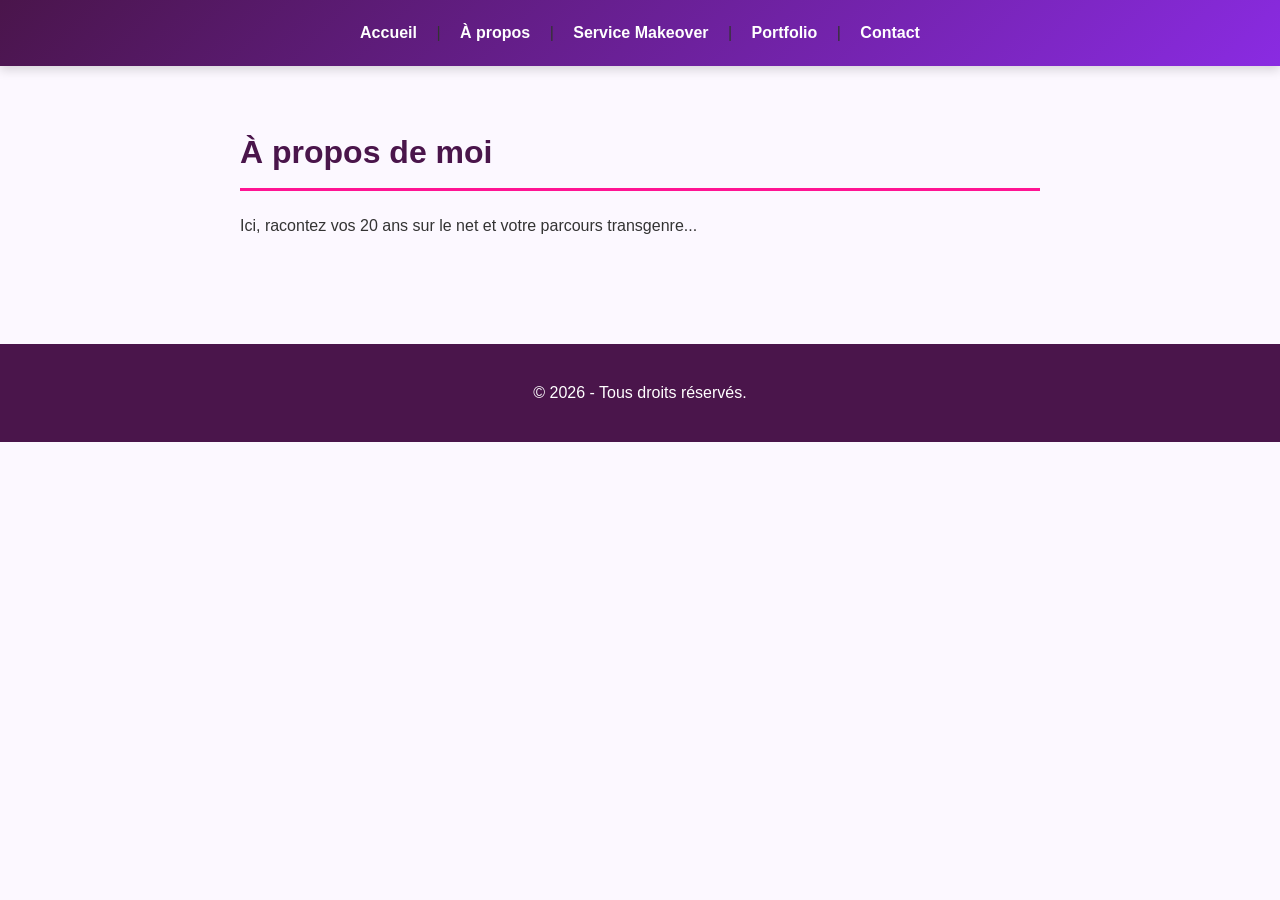
==== apropos.html @ 1ee6473e "1st upload" ====
<!DOCTYPE html>
<html lang="fr">
<head>
    <meta charset="UTF-8">
    <title>À propos de moi</title>
    <link rel="stylesheet" href="style.css">
</head>
<body>
<header>
        <nav>
            <a href="index.html">Accueil</a> | 
            <a href="apropos.html">À propos</a> | 
            <a href="makeover.html">Service Makeover</a> | 
            <a href="portfolio.html">Portfolio</a> | 
            <a href="contact.html">Contact</a>
        </nav>
    </header>
    <main>
        <h1>À propos de moi</h1>
        <p>Ici, racontez vos 20 ans sur le net et votre parcours transgenre...</p>
    </main>
    <footer><p>&copy; 2026 - Tous droits réservés.</p></footer>
</body>
</html>
---- style.css ----
/* Styles Généraux */
body {
    font-family: 'Segoe UI', Tahoma, Geneva, Verdana, sans-serif;
    background-color: #fcf8ff;
    color: #333333;
    margin: 0;
    padding: 0;
    line-height: 1.6;
}

/* En-tête et Navigation (Identique sur toutes les pages) */
header {
    background: linear-gradient(135deg, #4A154B, #8A2BE2);
    padding: 20px;
    text-align: center;
    position: sticky;
    top: 0;
    z-index: 1000;
    box-shadow: 0 4px 10px rgba(0,0,0,0.15);
}

header nav a {
    color: #ffffff;
    text-decoration: none;
    font-weight: bold;
    margin: 0 15px;
    transition: color 0.3s ease;
}

header nav a:hover {
    color: #FF1493;
}

/* Contenu des pages */
main {
    padding: 40px 20px;
    max-width: 800px;
    margin: 0 auto;
}

h1 {
    color: #4A154B;
    border-bottom: 3px solid #FF1493;
    padding-bottom: 10px;
}

h2 {
    color: #8A2BE2;
}

a {
    color: #8A2BE2;
    text-decoration: none;
    font-weight: 600;
}

a:hover {
    color: #FF1493;
}

/* Formulaire */
form {
    background-color: #ffffff;
    padding: 30px;
    border-radius: 15px;
    box-shadow: 0 8px 24px rgba(138, 43, 226, 0.1);
    border-left: 5px solid #FF1493;
}

input[type="text"], input[type="email"], textarea {
    width: 100%;
    padding: 12px;
    margin-top: 6px;
    margin-bottom: 20px;
    border: 1px solid #ddd;
    border-radius: 8px;
    box-sizing: border-box;
}

button {
    background: linear-gradient(135deg, #8A2BE2, #FF1493);
    color: white;
    border: none;
    padding: 12px 30px;
    font-size: 1em;
    font-weight: bold;
    border-radius: 25px;
    cursor: pointer;
}

footer {
    background-color: #4A154B;
    color: white;
    text-align: center;
    padding: 20px;
    margin-top: 50px;
}
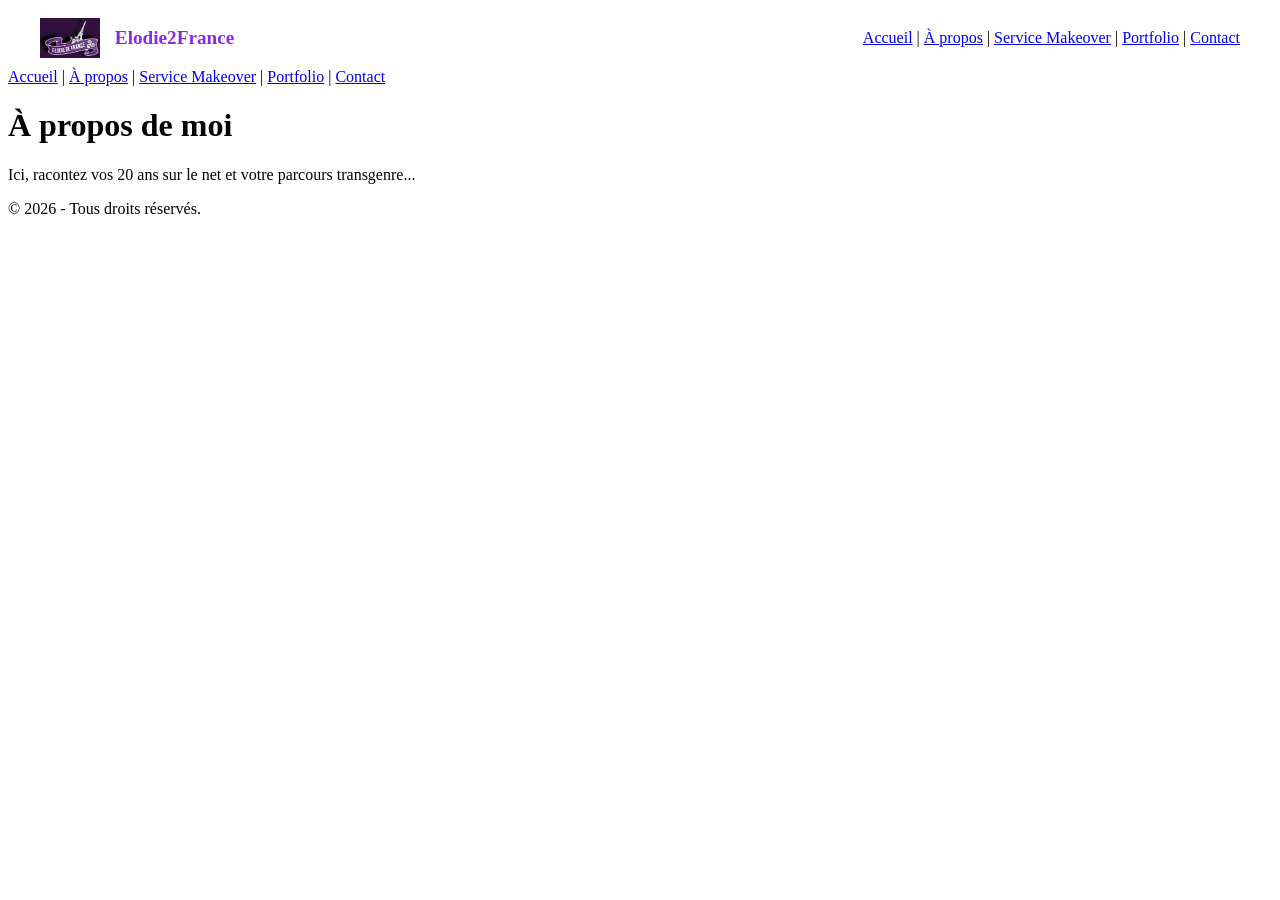
==== commit f4d3665c: "Update apropos.html" ====
--- a/apropos.html
+++ b/apropos.html
@@ -1,12 +1,22 @@
 <!DOCTYPE html>
 <html lang="fr">
-<head>
-    <meta charset="UTF-8">
-    <title>À propos de moi</title>
-    <link rel="stylesheet" href="style.css">
-</head>
-<body>
 <header>
+    <div style="display: flex; align-items: center; justify-content: space-between; max-width: 1200px; margin: 0 auto; padding: 10px 20px;">
+        
+        <a href="index.html" style="display: flex; align-items: center; text-decoration: none;">
+            <img src="images/logo.jpg" alt="Logo Elodie2France" style="height: 40px; width: auto; margin-right: 15px;">
+            <span style="color: #8A2BE2; font-weight: bold; font-size: 1.2em;">Elodie2France</span>
+        </a>
+
+        <nav>
+            <a href="index.html">Accueil</a> | 
+            <a href="apropos.html">À propos</a> | 
+            <a href="makeover.html">Service Makeover</a> | 
+            <a href="portfolio.html">Portfolio</a> | 
+            <a href="contact.html">Contact</a>
+        </nav>
+    </div>
+</header>
         <nav>
             <a href="index.html">Accueil</a> | 
             <a href="apropos.html">À propos</a> | 
@@ -21,4 +31,4 @@
     </main>
     <footer><p>&copy; 2026 - Tous droits réservés.</p></footer>
 </body>
-</html>+</html>
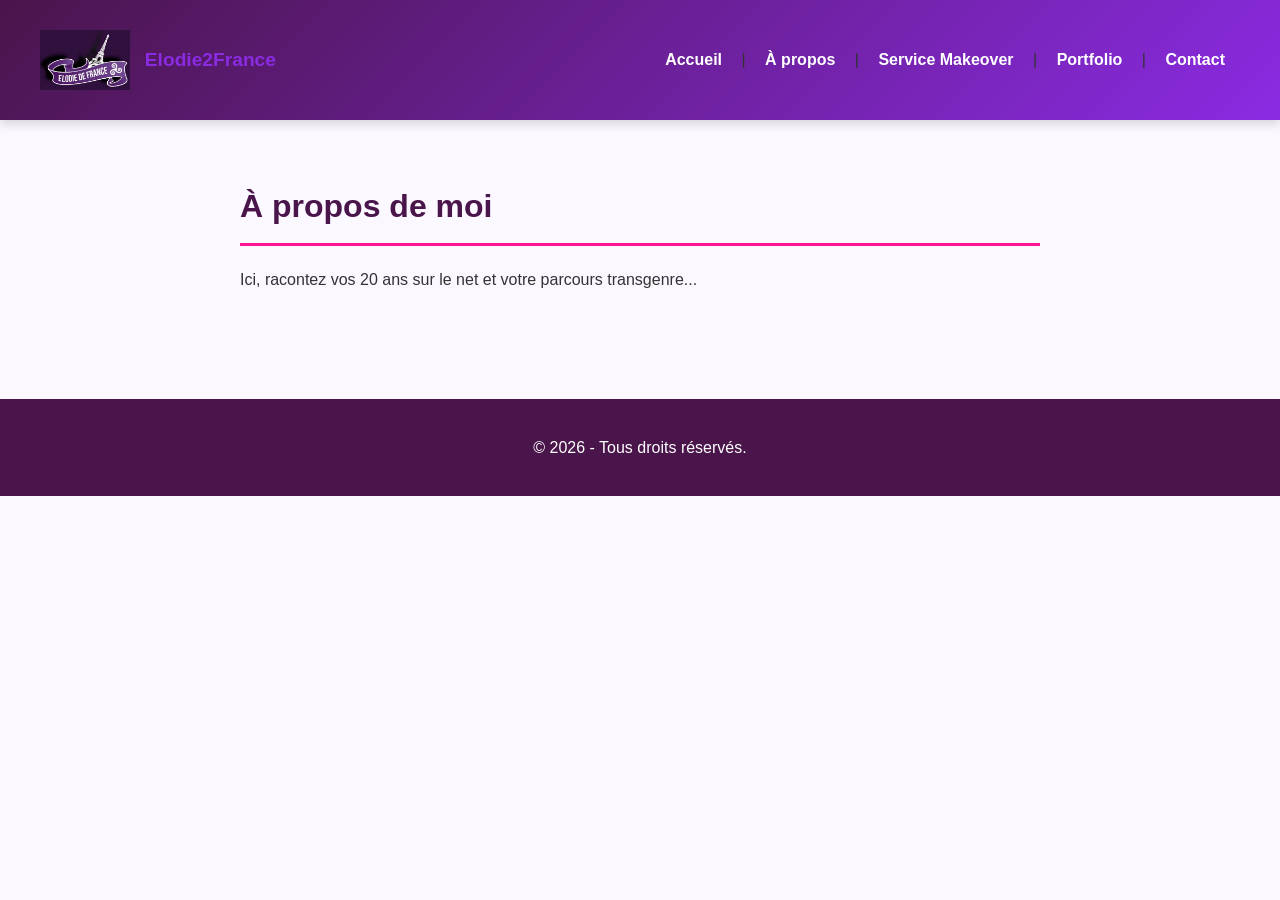
==== commit 3e42554a: "Update apropos.html logo" ====
--- a/apropos.html
+++ b/apropos.html
@@ -1,10 +1,16 @@
 <!DOCTYPE html>
 <html lang="fr">
+<head>
+    <meta charset="UTF-8">
+    <title>À propos de moi</title>
+    <link rel="stylesheet" href="style.css">
+</head>
+<body>
 <header>
     <div style="display: flex; align-items: center; justify-content: space-between; max-width: 1200px; margin: 0 auto; padding: 10px 20px;">
         
         <a href="index.html" style="display: flex; align-items: center; text-decoration: none;">
-            <img src="images/logo.jpg" alt="Logo Elodie2France" style="height: 40px; width: auto; margin-right: 15px;">
+            <img src="images/logo.jpg" alt="Logo Elodie2France" style="height: 60px; width: auto; margin-right: 15px;">
             <span style="color: #8A2BE2; font-weight: bold; font-size: 1.2em;">Elodie2France</span>
         </a>
 
@@ -17,14 +23,6 @@
         </nav>
     </div>
 </header>
-        <nav>
-            <a href="index.html">Accueil</a> | 
-            <a href="apropos.html">À propos</a> | 
-            <a href="makeover.html">Service Makeover</a> | 
-            <a href="portfolio.html">Portfolio</a> | 
-            <a href="contact.html">Contact</a>
-        </nav>
-    </header>
     <main>
         <h1>À propos de moi</h1>
         <p>Ici, racontez vos 20 ans sur le net et votre parcours transgenre...</p>
--- a/style.css
+++ b/style.css
@@ -0,0 +1,97 @@
+/* Styles Généraux */
+body {
+    font-family: 'Segoe UI', Tahoma, Geneva, Verdana, sans-serif;
+    background-color: #fcf8ff;
+    color: #333333;
+    margin: 0;
+    padding: 0;
+    line-height: 1.6;
+}
+
+/* En-tête et Navigation (Identique sur toutes les pages) */
+header {
+    background: linear-gradient(135deg, #4A154B, #8A2BE2);
+    padding: 20px;
+    text-align: center;
+    position: sticky;
+    top: 0;
+    z-index: 1000;
+    box-shadow: 0 4px 10px rgba(0,0,0,0.15);
+}
+
+header nav a {
+    color: #ffffff;
+    text-decoration: none;
+    font-weight: bold;
+    margin: 0 15px;
+    transition: color 0.3s ease;
+}
+
+header nav a:hover {
+    color: #FF1493;
+}
+
+/* Contenu des pages */
+main {
+    padding: 40px 20px;
+    max-width: 800px;
+    margin: 0 auto;
+}
+
+h1 {
+    color: #4A154B;
+    border-bottom: 3px solid #FF1493;
+    padding-bottom: 10px;
+}
+
+h2 {
+    color: #8A2BE2;
+}
+
+a {
+    color: #8A2BE2;
+    text-decoration: none;
+    font-weight: 600;
+}
+
+a:hover {
+    color: #FF1493;
+}
+
+/* Formulaire */
+form {
+    background-color: #ffffff;
+    padding: 30px;
+    border-radius: 15px;
+    box-shadow: 0 8px 24px rgba(138, 43, 226, 0.1);
+    border-left: 5px solid #FF1493;
+}
+
+input[type="text"], input[type="email"], textarea {
+    width: 100%;
+    padding: 12px;
+    margin-top: 6px;
+    margin-bottom: 20px;
+    border: 1px solid #ddd;
+    border-radius: 8px;
+    box-sizing: border-box;
+}
+
+button {
+    background: linear-gradient(135deg, #8A2BE2, #FF1493);
+    color: white;
+    border: none;
+    padding: 12px 30px;
+    font-size: 1em;
+    font-weight: bold;
+    border-radius: 25px;
+    cursor: pointer;
+}
+
+footer {
+    background-color: #4A154B;
+    color: white;
+    text-align: center;
+    padding: 20px;
+    margin-top: 50px;
+}
